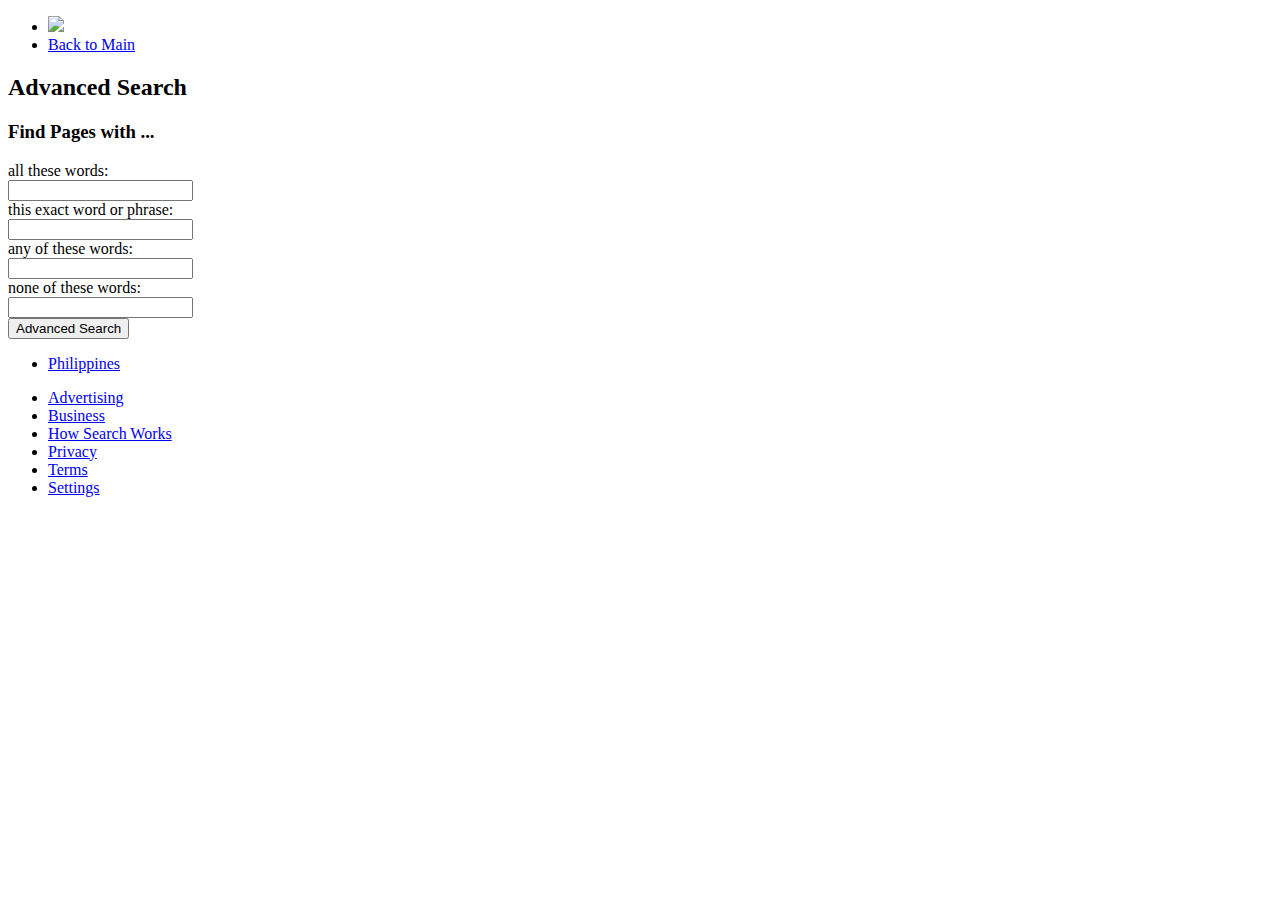
==== advance_search.html @ beaf24c7 "initial code for advanced search" ====
<!DOCTYPE html>
<html lang="en">
<head>
    <meta charset="UTF-8">
    <meta name="viewport" content="width=device-width, initial-scale=1.0">
    <title>Advanced Serach</title>
    <script src="https://use.fontawesome.com/2180418238.js"></script>
    <link rel="stylesheet" type="text/css" href="advanced_search.css">
</head>
<body>
    <header>
        <ul>
            <li id="logo"><img src="images/google_img.png" > </li>
            <li id="back_to_main"><a href="index.html">Back to Main</a></li>
        </ul>
    </header>

        <section>
            <h2>Advanced Search</h2>
            
            <div class="container">
                <form action="https://google.com/search" target="_blank">
                    <div class="header3">
                        <h3>Find Pages with ...</h3>
                    </div>
                    <div class="label_item1">
                        <label for="1" >all these words: </label>
                    </div>
                    <div class="input_item1">
                        <input id="1" type=text name="as_q">
                    </div>
                    <div class="label_item2">
                        <label for="2" >this exact word or phrase: </label>
                    </div>
                    <div class="input_item2">
                        <input id="2" type=text name="as_epq">
                    </div>
                    <div class="label_item3">
                        <label for="3">any of these words: </label>
                    </div>
                    <div class="input_item3">
                        <input id="3" type=text name="as_oq">
                    </div>
                    <div class="label_item4">
                        <label for="4">none of these words:</label>
                    </div>
                    <div class="input_item4">
                        <input id="4" type=text name="as_eq">
                    </div>
                    <div class="button">
                        <input type="submit" value="Advanced Search">
                    </div>
                </form>
            </div>
        </section>

        <footer>
            <div class="footer1">
                <ul>
                    <li><a href="#">Philippines</a></li>
                </ul>
            </div>
            <div class="footer2">
                <ul>
                    <li><a href="#">Advertising</a></li>
                    <li><a href="#">Business</a></li>
                    <li><a href="#">How Search Works</a></li>
                    <li><a href="#">Privacy</a></li>
                    <li><a href="#">Terms</a></li>
                    <li><a href="#">Settings</a></li>
                </ul>
            </div>
        </footer>
</body>
</html>
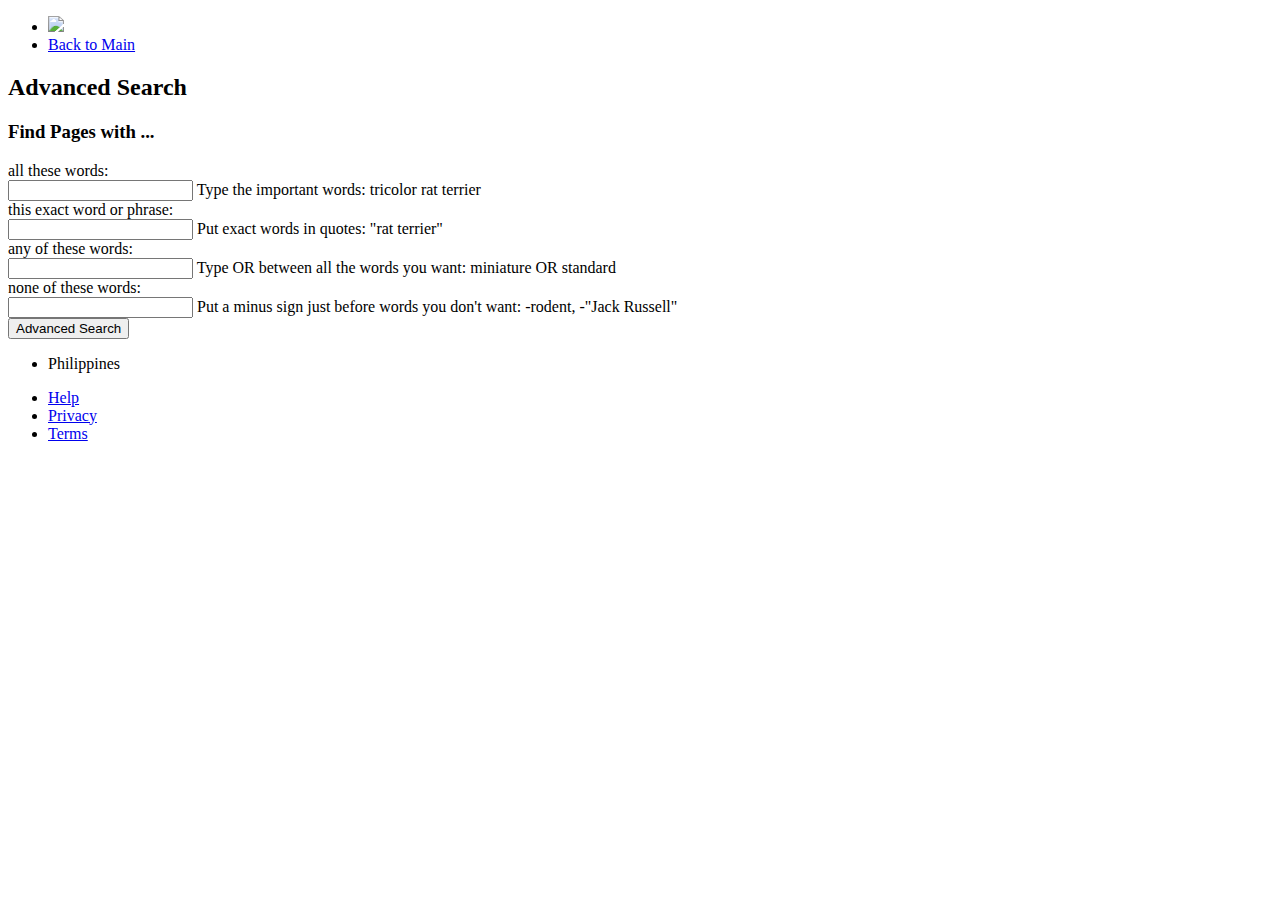
==== commit 73421f78: "final code for advanced search" ====
--- a/advance_search.html
+++ b/advance_search.html
@@ -3,73 +3,73 @@
 <head>
     <meta charset="UTF-8">
     <meta name="viewport" content="width=device-width, initial-scale=1.0">
-    <title>Advanced Serach</title>
+    <title>Advanced Search</title>
     <script src="https://use.fontawesome.com/2180418238.js"></script>
     <link rel="stylesheet" type="text/css" href="advanced_search.css">
 </head>
 <body>
     <header>
         <ul>
-            <li id="logo"><img src="images/google_img.png" > </li>
+            <li id="logo"><img src="images/google_img.png"></li>
             <li id="back_to_main"><a href="index.html">Back to Main</a></li>
         </ul>
     </header>
 
-        <section>
-            <h2>Advanced Search</h2>
-            
-            <div class="container">
-                <form action="https://google.com/search" target="_blank">
-                    <div class="header3">
-                        <h3>Find Pages with ...</h3>
-                    </div>
-                    <div class="label_item1">
-                        <label for="1" >all these words: </label>
-                    </div>
-                    <div class="input_item1">
-                        <input id="1" type=text name="as_q">
-                    </div>
-                    <div class="label_item2">
-                        <label for="2" >this exact word or phrase: </label>
-                    </div>
-                    <div class="input_item2">
-                        <input id="2" type=text name="as_epq">
-                    </div>
-                    <div class="label_item3">
-                        <label for="3">any of these words: </label>
-                    </div>
-                    <div class="input_item3">
-                        <input id="3" type=text name="as_oq">
-                    </div>
-                    <div class="label_item4">
-                        <label for="4">none of these words:</label>
-                    </div>
-                    <div class="input_item4">
-                        <input id="4" type=text name="as_eq">
-                    </div>
-                    <div class="button">
-                        <input type="submit" value="Advanced Search">
-                    </div>
-                </form>
-            </div>
-        </section>
+    <section>
+        <h2>Advanced Search</h2>
+        <div class="container">
+            <form action="https://google.com/search">
+                <div class="header3">
+                    <h3>Find Pages with ...</h3>
+                </div>
+                <div class="label_item1">
+                    <label for="1">all these words:</label>
+                </div>
+                <div class="input_item1">
+                    <input id="1" type="text" name="as_q">
+                    <span class="hint">Type the important words: tricolor rat terrier</span>
+                </div>
+                <div class="label_item2">
+                    <label for="2">this exact word or phrase:</label>
+                </div>
+                <div class="input_item2">
+                    <input id="2" type="text" name="as_epq">
+                    <span class="hint">Put exact words in quotes: "rat terrier"</span>
+                </div>
+                <div class="label_item3">
+                    <label for="3">any of these words:</label>
+                </div>
+                <div class="input_item3">
+                    <input id="3" type="text" name="as_oq">
+                    <span class="hint">Type OR between all the words you want: miniature OR standard</span>
+                </div>
+                <div class="label_item4">
+                    <label for="4">none of these words:</label>
+                </div>
+                <div class="input_item4">
+                    <input id="4" type="text" name="as_eq">
+                    <span class="hint">Put a minus sign just before words you don't want: -rodent, -"Jack Russell"</span>
+                </div>
+                <div class="button">
+                    <input type="submit" value="Advanced Search">
+                </div>
+            </form>
+        </div>
+    </section>
 
-        <footer>
-            <div class="footer1">
-                <ul>
-                    <li><a href="#">Philippines</a></li>
-                </ul>
-            </div>
-            <div class="footer2">
-                <ul>
-                    <li><a href="#">Advertising</a></li>
-                    <li><a href="#">Business</a></li>
-                    <li><a href="#">How Search Works</a></li>
-                    <li><a href="#">Privacy</a></li>
-                    <li><a href="#">Terms</a></li>
-                    <li><a href="#">Settings</a></li>
-                </ul>
-            </div>
-        </footer>
+    <footer>
+        <div class="footer1">
+            <ul>
+                <li><span>Philippines</span></li>
+            </ul>
+        </div>
+        <div class="footer2">
+            <ul class="footer-left">
+                <li><a href="https://support.google.com/websearch/?visit_id=638561068400250477-2965423850&hl=en-PH&rd=2#topic=3378866">Help</a></li>
+                <li><a href="https://policies.google.com/privacy?hl=en-PH&fg=1">Privacy</a></li>
+                <li><a href="https://policies.google.com/terms?hl=en-PH&fg=1">Terms</a></li>
+            </ul>
+        </div>
+    </footer>
 </body>
-</html>+</html>
